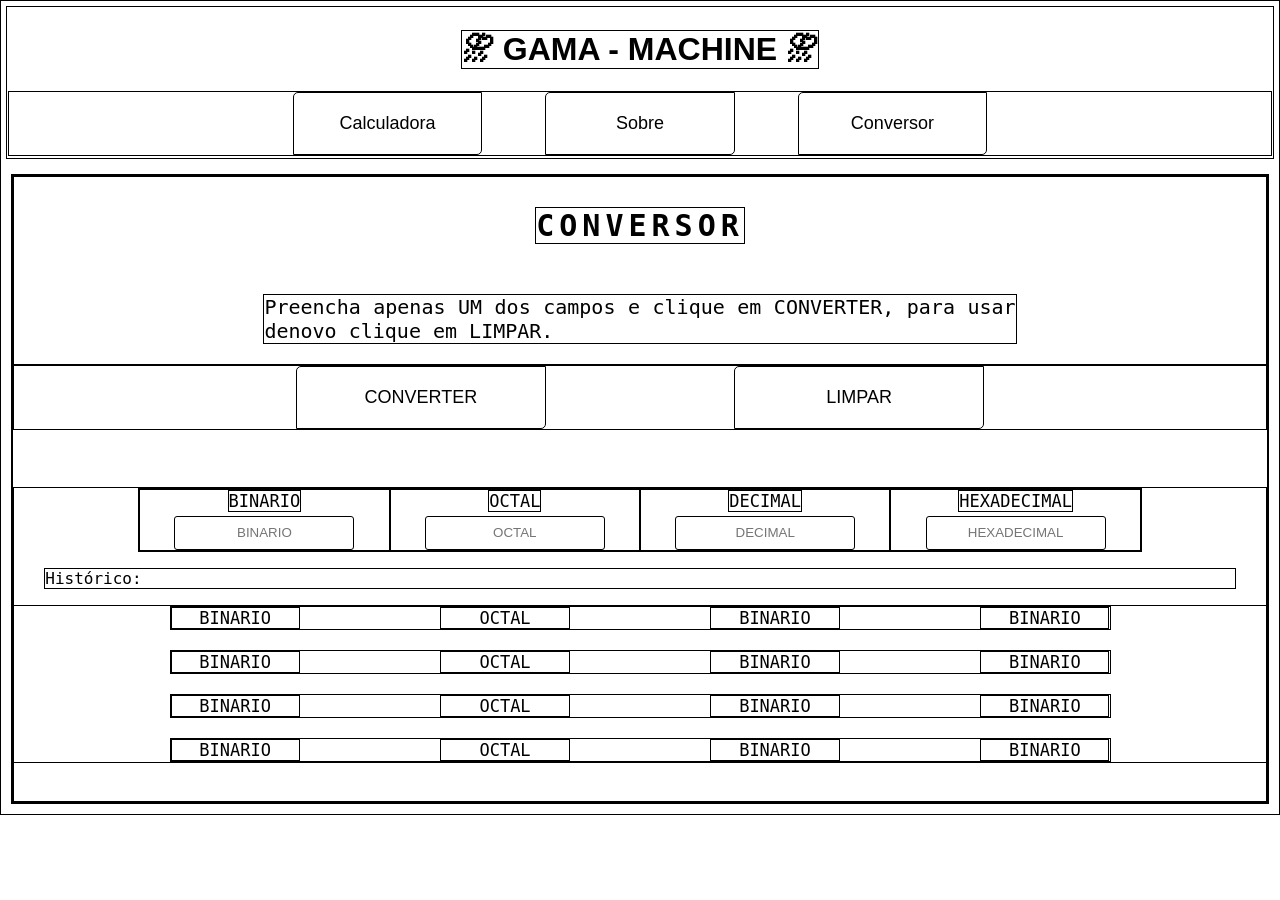
==== Gama-Machine.html @ 6f23514d "Salvando versão atual do github" ====
<!DOCTYPE html>
<html lang="en">
<head>
    <meta charset="UTF-8">
    <meta name="viewport" content="width=device-width, initial-scale=1.0">
    <title>Gama Machine</title>

    <link rel="stylesheet" href="gama.css">
</head>
<body>
    <!-- Colocar um fundo animado de batalha de rima -->
     <!-- buttons interativos e partes aparecendo com animação -->
    <div class="corpo">
        <div class="header">
            <h1 class="titulo">⛈︎ GAMA - MACHINE ⛈︎</h1>

            <div class="menu">
                <button class="itens_menus" onclick="entrarCalculadora()">Calculadora</button>
                <button class="itens_menus" onclick="entrarSobre()">Sobre</button>
                <button class="itens_menus" onclick="entrarConversor()">Conversor</button>
            </div>
        </div>
        <div class="conteudo">
            <div class="calculadora" id="tela_calculadora">
                <p>CALCULADORA</p>
            </div>
            
            <div class="sobre" id="tela_sobre">
                <p class="sobre_titulo">SOBRE</p>
                <p class="sobre_descricao">Página criada para conversão e calculo de numeros de diferentes bases, onde poderam ser acessadas no menu.<br>- Lucas S. Gama</p>
                <img class="ImagemComputador" src="https://images.vexels.com/media/users/3/323638/isolated/preview/739bbab141adde7265e035305f819b81-projeto-de-curso-de-um-computador-pessoal.png" alt="Top">
            </div>

            <div class="conversor" id="tela_conversor">
                <div class="titulo_instrucao">
                    <p class="conversor_titulo">CONVERSOR</p>
                    <p class="conversor_instrucao">Preencha apenas UM dos campos e clique em CONVERTER, para usar denovo clique em LIMPAR.</p>
                </div>
                <div class="BotoesConversor">
                    <!-- COLOCAR ANIMAÇÃO NESSES BOTÕES -->
                     <!-- Colocar restrições em outros inputs quando um for enviado -->
                    <button onclick="converter()">CONVERTER</button>
                    <button>LIMPAR</button>
                </div>
                <br><br><br>
                <div class="Conversao">
                    <div class="conversao_inputs">
                        <div class="caixaConversor">
                            <!-- IDEIA DE MUDAR A COR DO TITULO DO INPUT QUE RECEBEU A COR (utilizar a validação) -->
                            <span>BINARIO</span>
                            <input id="ipt_binario" type="text" placeholder="BINARIO">
                        </div>
                        <div class="caixaConversor">
                            <span>OCTAL</span>
                            <input id="ipt_octal" type="text" placeholder="OCTAL">
                        </div>
                        <div class="caixaConversor">
                            <span>DECIMAL</span>
                            <input id="ipt_decimal" type="text" placeholder="DECIMAL">
                        </div>
                        <div class="caixaConversor">
                            <span>HEXADECIMAL</span>
                            <input id="ipt_hexadecimal" type="text" placeholder="HEXADECIMAL">
                        </div>
                    </div>
                    <P class="historio_conversor">Histórico:</P>
                    <div class="resultado_inputs" id="resultado_inputs">
                        <div class="CaixaResultado">
                            <span>BINARIO</span>
                            <span>OCTAL</span>
                            <span>BINARIO</span>
                            <span>BINARIO</span>
                        </div>
                        <div class="CaixaResultado">
                            <span>BINARIO</span>
                            <span>OCTAL</span>
                            <span>BINARIO</span>
                            <span>BINARIO</span>
                        </div>
                        <div class="CaixaResultado">
                            <span>BINARIO</span>
                            <span>OCTAL</span>
                            <span>BINARIO</span>
                            <span>BINARIO</span>
                        </div>
                        <div class="CaixaResultado">
                            <span>BINARIO</span>
                            <span>OCTAL</span>
                            <span>BINARIO</span>
                            <span>BINARIO</span>
                        </div>
                    </div>
                    <br><br>
                </div>
                <!-- Colocar 4 inputs possiveis de serem inseridos, falar para um usuario preencher apenas um e ir adicionando em 1 historico -->
            </div>
        </div>
    </div>
</body>
    <script>
        // LIMPAR CAMPOS QUANDO CLICAR EM CONVERTER
        let TelaCalculadora = tela_calculadora;
        let TelaSobre = tela_sobre;
        let TelaConversor = tela_conversor;

        function entrarCalculadora() {
            tela_calculadora.style.display = "flex";
            tela_conversor.style.display = "none";
            tela_sobre.style.display = "none";
        }

        function entrarSobre() {
            tela_calculadora.style.display = "none";
            tela_conversor.style.display = "none";
            tela_sobre.style.display = "flex";
        }

        function entrarConversor() {
            tela_calculadora.style.display = "none";
            tela_conversor.style.display = "flex";
            tela_sobre.style.display = "none";
        }
    
        let ValidacaoDeCampo = 0;
        let Error = false;

        function converter() {
            let ValorBinario = Number(ipt_binario.value);
            let ValorOctal = Number(ipt_octal.value);
            let ValorDecimal = Number(ipt_decimal.value);
            let ValorHexadecimal = Number(ipt_hexadecimal.value);

            // Validação se apenas um campo está preenchido
            if (ValorBinario > 0 ) {
                ValidacaoDeCampo += 1;
            }
            if (ValorOctal > 0) {
                ValidacaoDeCampo += 1;
            }
            if (ValorDecimal > 0) {
                ValidacaoDeCampo += 1;
            }
            if(ValorHexadecimal > 0) {
                ValidacaoDeCampo += 1;
            }
            if(ValidacaoDeCampo > 1) {
                console.log("INSIRA UM CAMPO")
                ValidacaoDeCampo = 0;
                return  resultado_inputs.innerHTML += `
                <div class="CaixaResultado">
                    <span>ERRO</span>
                    <span>ERRO</span>
                    <span>ERRO</span>
                    <span>ERRO</span>
                </div>
                `
            }
            ValidacaoDeCampo = 0;
            // Validação Finalizada

            // FAZER IFS para cada caso de uso, se for o binario, octal EXEMPLO:

            // FAZER validacao de letra e numero no binario, hexadecimal e octal
            if (ValorBinario > 0) {
                ValorOctalConvertido = ValorBinario.toString(8);
                ValorHexadecimalConvertido = ValorBinario.toString(16);
                ValorDecimalConvertido = ValorBinario.toString(10);
                
                resultado_inputs.innerHTML +=  `
                <div class="CaixaResultado">
                    <span>${ValorBinario}</span>
                    <span>${ValorOctalConvertido}</span>
                    <span>${ValorDecimalConvertido}</span>
                    <span>${ValorHexadecimalConvertido}</span>
                </div>
                `
            }

            if (ValorOctal > 0) {
                ValorBinarioConvertido = ValorOctal.toString(2);
                ValorHexadecimalConvertido = ValorOctal.toString(16);
                ValorDecimalConvertido = ValorOctal.toString(10);
                
                resultado_inputs.innerHTML +=  `
                <div class="CaixaResultado">
                    <span>${ValorBinarioConvertido}</span>
                    <span>${ValorOctal}</span>
                    <span>${ValorDecimalConvertido}</span>
                    <span>${ValorHexadecimalConvertido}</span>
                </div>
                `
            }

            if (ValorDecimal > 0) {
                ValorOctalConvertido = ValorDecimal.toString(8);
                ValorHexadecimalConvertido = ValorDecimal.toString(16);
                ValorBinarioConvertido = ValorDecimal.toString(2);
                
                resultado_inputs.innerHTML +=  `
                <div class="CaixaResultado">
                    <span>${ValorBinarioConvertido}</span>
                    <span>${ValorOctalConvertido}</span>
                    <span>${ValorDecimal}</span>
                    <span>${ValorHexadecimalConvertido}</span>
                </div>
                `
            }

            if (ValorHexadecimal > 0) {
                ValorOctalConvertido = ValorHexadecimal.toString(8);
                ValorBinarioConvertido = ValorHexadecimal.toString(2);
                ValorDecimalConvertido = ValorHexadecimal.toString(10);
                
                resultado_inputs.innerHTML +=  `
                <div class="CaixaResultado">
                    <span>${ValorBinario}</span>
                    <span>${ValorOctalConvertido}</span>
                    <span>${ValorDecimalConvertido}</span>
                    <span>${ValorHexadecimalConvertido}</span>
                </div>
                `
            }


            
        }




        // UM DIA JAZ UMA CALCULATOR
    </script>
</html>
---- gama.css ----
@import url('https://fonts.googleapis.com/css2?family=Datatype:wght@100..900&display=swap');

/* =============== */
/*       CORPO     */
/* =============== */
body {
    margin: 0;
    padding: 0;
    font-family: "Datatype", monospace;
}

.corpo {
    border: 1px solid black;
    display: flex;
    flex-direction: column;
}

/* =============== */
/*       CORPO     */
/* =============== */


/* =============== */
/*       NAVBAR     */
/* =============== */

.header {
    display: flex;
    flex-direction: column;
    align-items: center;
    border: 1px black solid;
    padding: 2px;
    margin: 5px;
}

.titulo {
    font-family: 'Franklin Gothic Medium', 'Arial Narrow', Arial, sans-serif;
    border: 1px solid black;
}

.menu {
    display: flex;
    border: 1px solid black;
    justify-content: center;
    width: 100%;
    gap: 5%;
}

.itens_menus {
    width: 15%;
    height: 7vh;
    font-size: 2vh;
    background-color: white;
    color: black;
    border: 1px black solid;
    border-radius: 5px 0 5px 0;
    transition: 1s;
}

.itens_menus:hover {
    color: white;
    background-color: black;
    border: 1px white solid;
    border-radius: 0 5px 0 5px;
}

/* =============== */
/*       NAVBAR     */
/* =============== */



.conteudo {
    border: 1px solid black;
    margin: 10px;
    
}


/* =============== */
/*    CALCULADORA     */
/* =============== */

.calculadora {
    display: none;
}

/* =============== */
/*    CALCULADORA     */
/* =============== */


/* =============== */
/*      SOBRE      */
/* =============== */

.sobre {
    display: none;
    flex-direction: column;
    align-items: center;
    border: 1px solid black;

}

.sobre_titulo {
    font-size: 30px;
    font-weight: bolder;
    letter-spacing: 5px;
    border: 1px solid black;
}

.sobre_descricao {
    font-size: 20px;
    text-align: justify;
    width: 50%;
    border: 1px solid black;
}

.ImagemComputador {
    width: 23%;
}

/* =============== */
/*      SOBRE      */
/* =============== */


/* =============== */
/*    CONVERSOR    */
/* =============== */

.conversor {
    display: flex;
    flex-direction: column;
    justify-content: center;
    border: 1px solid black;

}

/* =============== */
/* CONVERSOR - CIMA */
/* =============== */

.titulo_instrucao {
    display: flex;
    flex-direction: column;
    align-items: center;
    border: 1px solid black;

}

.conversor_titulo {
    font-size: 30px;
    font-weight: bolder;
    letter-spacing: 5px;
    border: 1px solid black;
}

.conversor_instrucao {
    font-size: 20px;
    text-align: justify;
    width: 60%;
    border: 1px solid black;
}

.BotoesConversor {
    display: flex;
    justify-content: center;
    gap: 15%;
    border: 1px black solid;
}
.BotoesConversor button {
    height: 7vh;
    width: 20%;
    font-size: 2vh;
    background-color: white;
    color: black;
    border: 1px black solid;
    border-radius: 5px 0 5px 0;
}
/* =============== */
/* CONVERSOR - CIMA */
/* =============== */


/* =============== */
/* CONVERSOR - Baixo */
/* =============== */

.Conversao {
    border: 1px solid black;
    display: flex;
    flex-direction: column;
    align-items: center;
}

.conversao_inputs {
    border: 1px solid black;
    display: flex;
    flex-direction: row;
    justify-content: center;
    width: 80%;
}

.caixaConversor {
    display: flex;
    flex-direction: column;
    align-items: center;
    gap: 4px;
    border: 1px solid black;
    width: 100%;
}

.caixaConversor span {
    border: 1px solid black;
    font-size: 17px;

}

.caixaConversor input {
    border: 1px solid black;
    width: 70%;
    height: 30px;
    border-radius: 3px;
}

.caixaConversor input::placeholder {
    text-align: center;
}

.historio_conversor {
    border: 1px black solid;
    width: 95%;
}


.resultado_inputs {
    border: 1px black solid;
    display: flex;
    flex-direction: column;
    align-items: center;
    gap: 20px;
    width: 100%;
}

.CaixaResultado {
    display: flex;
    flex-direction: wrap;
    gap: 15%;
    border: 1px black solid;
    width: 75%;
    justify-content: center;
}

.CaixaResultado span {
    font-size: 17px;
    width: 80%;
    border: 1px black solid;
    text-align: center;
}

/* =============== */
/* CONVERSOR - Baixo */
/* =============== */

/* =============== */
/*    CONVERSOR    */
/* =============== */
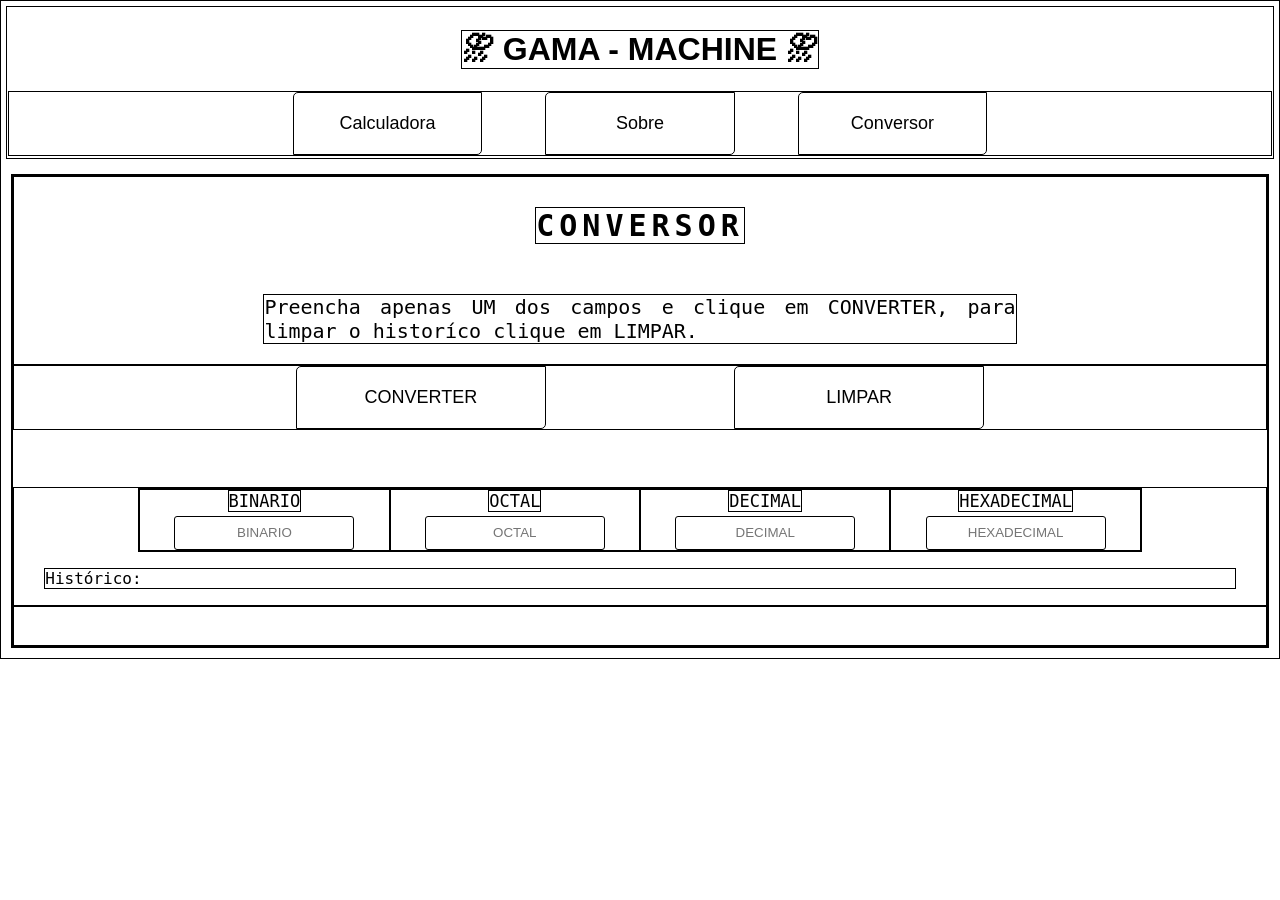
==== commit 0b330806: "Finalizando a sessão de conversão de valores" ====
--- a/Gama-Machine.html
+++ b/Gama-Machine.html
@@ -34,19 +34,16 @@
             <div class="conversor" id="tela_conversor">
                 <div class="titulo_instrucao">
                     <p class="conversor_titulo">CONVERSOR</p>
-                    <p class="conversor_instrucao">Preencha apenas UM dos campos e clique em CONVERTER, para usar denovo clique em LIMPAR.</p>
+                    <p class="conversor_instrucao">Preencha apenas UM dos campos e clique em CONVERTER, para limpar o historíco clique em LIMPAR.</p>
                 </div>
                 <div class="BotoesConversor">
-                    <!-- COLOCAR ANIMAÇÃO NESSES BOTÕES -->
-                     <!-- Colocar restrições em outros inputs quando um for enviado -->
                     <button onclick="converter()">CONVERTER</button>
-                    <button>LIMPAR</button>
+                    <button onclick="limpar()">LIMPAR</button>
                 </div>
                 <br><br><br>
                 <div class="Conversao">
                     <div class="conversao_inputs">
                         <div class="caixaConversor">
-                            <!-- IDEIA DE MUDAR A COR DO TITULO DO INPUT QUE RECEBEU A COR (utilizar a validação) -->
                             <span>BINARIO</span>
                             <input id="ipt_binario" type="text" placeholder="BINARIO">
                         </div>
@@ -65,43 +62,29 @@
                     </div>
                     <P class="historio_conversor">Histórico:</P>
                     <div class="resultado_inputs" id="resultado_inputs">
-                        <div class="CaixaResultado">
+                        <!-- <div class="CaixaResultado">
                             <span>BINARIO</span>
                             <span>OCTAL</span>
                             <span>BINARIO</span>
                             <span>BINARIO</span>
-                        </div>
-                        <div class="CaixaResultado">
-                            <span>BINARIO</span>
-                            <span>OCTAL</span>
-                            <span>BINARIO</span>
-                            <span>BINARIO</span>
-                        </div>
-                        <div class="CaixaResultado">
-                            <span>BINARIO</span>
-                            <span>OCTAL</span>
-                            <span>BINARIO</span>
-                            <span>BINARIO</span>
-                        </div>
-                        <div class="CaixaResultado">
-                            <span>BINARIO</span>
-                            <span>OCTAL</span>
-                            <span>BINARIO</span>
-                            <span>BINARIO</span>
-                        </div>
+                        </div> -->
                     </div>
                     <br><br>
                 </div>
-                <!-- Colocar 4 inputs possiveis de serem inseridos, falar para um usuario preencher apenas um e ir adicionando em 1 historico -->
             </div>
         </div>
     </div>
 </body>
     <script>
-        // LIMPAR CAMPOS QUANDO CLICAR EM CONVERTER
         let TelaCalculadora = tela_calculadora;
         let TelaSobre = tela_sobre;
         let TelaConversor = tela_conversor;
+
+        let InputBinario = ipt_binario;
+        let InputOctal = ipt_octal;
+        let InputDecimal = ipt_decimal;
+        let InputHexadecimal = ipt_hexadecimal;
+        
 
         function entrarCalculadora() {
             tela_calculadora.style.display = "flex";
@@ -122,28 +105,30 @@
         }
     
         let ValidacaoDeCampo = 0;
-        let Error = false;
-
+        
         function converter() {
-            let ValorBinario = Number(ipt_binario.value);
-            let ValorOctal = Number(ipt_octal.value);
+            let ValorBinario = parseInt(ipt_binario.value, 2);
+            let ValorOctal = parseInt(ipt_octal.value, 8);
             let ValorDecimal = Number(ipt_decimal.value);
-            let ValorHexadecimal = Number(ipt_hexadecimal.value);
-
+            let ValorHexadecimal = parseInt(ipt_hexadecimal.value, 16);
             // Validação se apenas um campo está preenchido
             if (ValorBinario > 0 ) {
                 ValidacaoDeCampo += 1;
+                console.log(ValidacaoDeCampo)
             }
             if (ValorOctal > 0) {
                 ValidacaoDeCampo += 1;
+                console.log(ValidacaoDeCampo)
             }
             if (ValorDecimal > 0) {
                 ValidacaoDeCampo += 1;
+                console.log(ValidacaoDeCampo)
             }
             if(ValorHexadecimal > 0) {
                 ValidacaoDeCampo += 1;
-            }
-            if(ValidacaoDeCampo > 1) {
+                console.log(ValidacaoDeCampo)
+            }
+            if(ValidacaoDeCampo > 1 || ValidacaoDeCampo == 0) {
                 console.log("INSIRA UM CAMPO")
                 ValidacaoDeCampo = 0;
                 return  resultado_inputs.innerHTML += `
@@ -157,18 +142,17 @@
             }
             ValidacaoDeCampo = 0;
             // Validação Finalizada
-
-            // FAZER IFS para cada caso de uso, se for o binario, octal EXEMPLO:
 
             // FAZER validacao de letra e numero no binario, hexadecimal e octal
             if (ValorBinario > 0) {
                 ValorOctalConvertido = ValorBinario.toString(8);
                 ValorHexadecimalConvertido = ValorBinario.toString(16);
                 ValorDecimalConvertido = ValorBinario.toString(10);
-                
-                resultado_inputs.innerHTML +=  `
-                <div class="CaixaResultado">
-                    <span>${ValorBinario}</span>
+                ValorBinarioConvertido = ValorBinario.toString(2)
+
+                resultado_inputs.innerHTML +=  `
+                <div class="CaixaResultado">
+                    <span>${ValorBinarioConvertido}</span>
                     <span>${ValorOctalConvertido}</span>
                     <span>${ValorDecimalConvertido}</span>
                     <span>${ValorHexadecimalConvertido}</span>
@@ -178,6 +162,7 @@
 
             if (ValorOctal > 0) {
                 ValorBinarioConvertido = ValorOctal.toString(2);
+                ValorOctalConvertido = ValorOctal.toString(8);
                 ValorHexadecimalConvertido = ValorOctal.toString(16);
                 ValorDecimalConvertido = ValorOctal.toString(10);
                 
@@ -210,10 +195,11 @@
                 ValorOctalConvertido = ValorHexadecimal.toString(8);
                 ValorBinarioConvertido = ValorHexadecimal.toString(2);
                 ValorDecimalConvertido = ValorHexadecimal.toString(10);
-                
-                resultado_inputs.innerHTML +=  `
-                <div class="CaixaResultado">
-                    <span>${ValorBinario}</span>
+                ValorHexadecimalConvertido = ValorHexadecimal.toString(16)
+      
+                resultado_inputs.innerHTML +=  `
+                <div class="CaixaResultado">
+                    <span>${ValorBinarioConvertido}</span>
                     <span>${ValorOctalConvertido}</span>
                     <span>${ValorDecimalConvertido}</span>
                     <span>${ValorHexadecimalConvertido}</span>
@@ -221,12 +207,20 @@
                 `
             }
 
-
+            InputBinario.value = '';
+            InputOctal.value = '';
+            InputDecimal.value = '';
+            InputHexadecimal.value = '';
             
         }
 
-
-
+        function limpar() {
+            resultado_inputs.innerHTML = '';
+            InputBinario.value = '';
+            InputOctal.value = '';
+            InputDecimal.value = '';
+            InputHexadecimal.value = '';
+        }
 
         // UM DIA JAZ UMA CALCULATOR
     </script>
--- a/gama.css
+++ b/gama.css
@@ -98,7 +98,7 @@
     display: none;
     flex-direction: column;
     align-items: center;
-    border: 1px solid black;
+    /* border: 1px solid black; */
 
 }
 
@@ -169,6 +169,7 @@
     gap: 15%;
     border: 1px black solid;
 }
+
 .BotoesConversor button {
     height: 7vh;
     width: 20%;
@@ -177,6 +178,14 @@
     color: black;
     border: 1px black solid;
     border-radius: 5px 0 5px 0;
+    transition: 1s;
+}
+
+.BotoesConversor button:hover {
+    background-color: black;
+    border: 1px white solid;
+    color: white;
+    border-radius: 0 5px 0 5px;
 }
 /* =============== */
 /* CONVERSOR - CIMA */
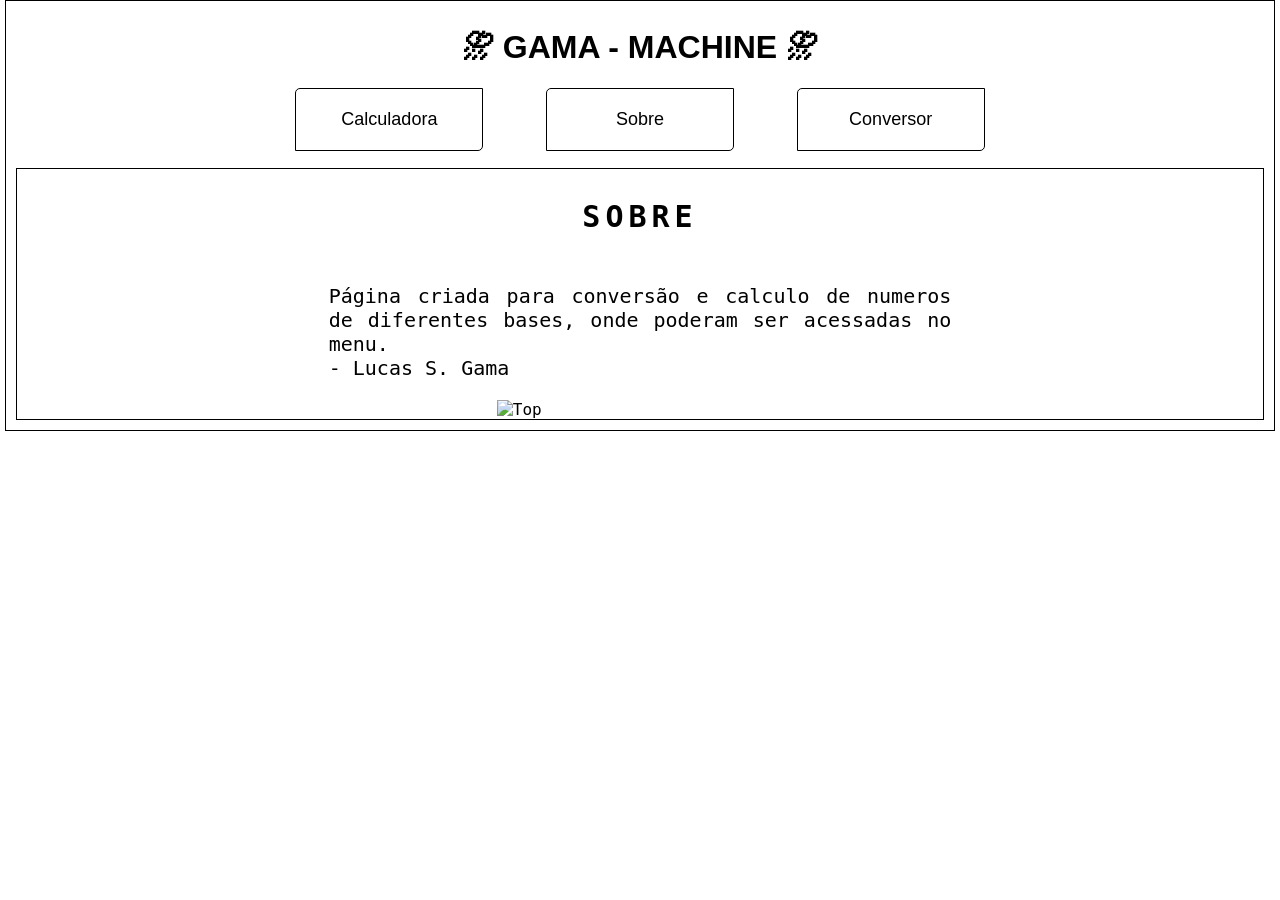
==== commit c3a64569: "Finalizando páginas" ====
--- a/Gama-Machine.html
+++ b/Gama-Machine.html
@@ -22,7 +22,56 @@
         </div>
         <div class="conteudo">
             <div class="calculadora" id="tela_calculadora">
-                <p>CALCULADORA</p>
+                <p class="titulo_calculadora">CALCULADORA</p>
+                
+                <div class="Inserir-template">
+                    <div class="template-spans">
+                        <select id="ipt_base_n1">
+                            <option value="N1decimal">Decimal</option>
+                            <option value="N1binario">Binario</option>
+                            <option value="N1octal">Octal</option>
+                            <option value="N1hexadecimal">Hexadecimal</option>
+                        </select>
+                        <span>Preencha os campos!</span>
+                        <select id="ipt_base_n2">
+                            <option value="N2decimal">Decimal</option>
+                            <option value="N2binario">Binario</option>
+                            <option value="N2octal">Octal</option>
+                            <option value="N2hexadecimal">Hexadecimal</option>
+                        </select>
+                    </div>
+                    <div class="template-inputs">
+                        <input type="text" placeholder="Numero 1" id="ipt_n1">
+                        <select id="ipt_operacao">
+                            <option value="somar">+</option>
+                            <option value="subtrair">-</option>
+                            <option value="dividir">/</option>
+                            <option value="multiplicar">x</option>
+                        </select>
+                        <input type="text" placeholder="Número 2" id="ipt_n2"> 
+                    </div>
+                </div>
+                <div class="calculadora_botoes">
+                    <button onclick="calcular()">CALCULAR</button>
+                        <select id="ipt_base_resposta">
+                            <option value="RESdecimal" disabled selected>Base da Resposta</option>
+                            <option value="RESdecimal">Decimal</option>
+                            <option value="RESbinario">Binario</option>
+                            <option value="RESoctal">Octal</option>
+                            <option value="REShexadecimal">Hexadecimal</option>
+                        </select>
+                    <button onclick="limparCalculadora()">LIMPAR</button>
+                </div>
+                <p class="historíco_calculadora">Historíco: </p>
+                <div class="resultados_calculadora" id="ipt_resultados_calculadora">
+                    <!-- <div class="resultado-box">
+                        <span>18<p>2</p></span>
+                        <span>+</span>
+                        <span>20<p>8</p></span>
+                        <span>=</span>
+                        <span>38<p>10</p></span>
+                    </div> -->
+                </div>
             </div>
             
             <div class="sobre" id="tela_sobre">
@@ -85,7 +134,7 @@
         let InputDecimal = ipt_decimal;
         let InputHexadecimal = ipt_hexadecimal;
         
-
+        // FUNÇÕES MENU
         function entrarCalculadora() {
             tela_calculadora.style.display = "flex";
             tela_conversor.style.display = "none";
@@ -103,7 +152,9 @@
             tela_conversor.style.display = "flex";
             tela_sobre.style.display = "none";
         }
-    
+        // FUNÇÕES MENU
+
+        // FUNÇÕES CONVERTER
         let ValidacaoDeCampo = 0;
         
         function converter() {
@@ -169,7 +220,7 @@
                 resultado_inputs.innerHTML +=  `
                 <div class="CaixaResultado">
                     <span>${ValorBinarioConvertido}</span>
-                    <span>${ValorOctal}</span>
+                    <span>${ValorOctalConvertido}</span>
                     <span>${ValorDecimalConvertido}</span>
                     <span>${ValorHexadecimalConvertido}</span>
                 </div>
@@ -221,7 +272,108 @@
             InputDecimal.value = '';
             InputHexadecimal.value = '';
         }
-
-        // UM DIA JAZ UMA CALCULATOR
+        // FUNÇÕES CONVERTER
+        
+        function calcular() {
+            let BaseN1 = ipt_base_n1.value;
+            let BaseN1Texto = 0;
+            let BaseN2 = ipt_base_n2.value;
+            let BaseN2Texto = 0;
+            let BaseResposta = ipt_base_resposta.value;
+            let BaseRespostaTexto = 0
+            let operacao = ipt_operacao.value;
+            let n1 = Number(ipt_n1.value);
+            let n2 = Number(ipt_n2.value);
+
+            let ValorConversaoN1 = 0;
+            let ValorConversaoN2 = 0;
+
+            let ValorDecimalSoma = 0;
+            let ValorResultado = 0;
+
+            let OperacaoTexto = '';
+
+            if (BaseN1 == 'N1decimal') {
+                ValorConversaoN1 = Number(n1);
+                BaseN1Texto = 10;
+            } else if (BaseN1 == 'N1binario') {
+                ValorConversaoN1 = parseInt(n1, 2);
+                BaseN1Texto = 2;
+            } else if (BaseN1 == 'N1octal') {
+                ValorConversaoN1 = parseInt(n1, 8);
+                BaseN1Texto = 8;
+            } else if (BaseN1 == 'N1hexadecimal') {
+                ValorConversaoN1 = parseInt(n1, 16);
+                BaseN1Texto = 16;
+            } else {
+                return alert("Coloque uma base válida")
+            }
+
+            if (BaseN2 == 'N2decimal') {
+                ValorConversaoN2 = Number(n2);
+                BaseN2Texto = 10;
+            } else if (BaseN2 == 'N2binario') {
+                ValorConversaoN2 = parseInt(n2, 2);
+                BaseN2Texto = 2;
+            } else if (BaseN2 == 'N2octal') {
+                ValorConversaoN2 = parseInt(n2, 8);
+                BaseN2Texto = 8;
+            } else if (BaseN2 == 'N2hexadecimal') {
+                ValorConversaoN2 = parseInt(n2, 16);
+                BaseN2Texto = 16;
+            } else {
+                return alert("Coloque uma base válida")
+            }
+
+            if (operacao == 'somar') {
+                ValorDecimalSoma = ValorConversaoN1 + ValorConversaoN2;
+                OperacaoTexto = '+';
+            } else if (operacao == 'subtrair') {
+                ValorDecimalSoma = ValorConversaoN1 - ValorConversaoN2;
+                OperacaoTexto = '-';
+            } else if (operacao == 'dividir') {
+                ValorDecimalSoma = ValorConversaoN1 / ValorConversaoN2;
+                OperacaoTexto = '/';
+            } else if (operacao == 'multiplicar') {
+                ValorDecimalSoma = ValorConversaoN1 * ValorConversaoN2;
+                OperacaoTexto = '*';
+            } else {
+                return alert("Coloque um valor válido")
+            }
+
+            if (BaseResposta == "RESdecimal") {
+                ValorResultado = ValorDecimalSoma.toString(10);
+                BaseRespostaTexto = 10;
+            } else if (BaseResposta == "RESbinario") {
+                ValorResultado = ValorDecimalSoma.toString(2);
+                BaseRespostaTexto = 2;
+            } else if (BaseResposta == "RESoctal") {
+                ValorResultado = ValorDecimalSoma.toString(8);
+                BaseRespostaTexto = 8;
+            } else if (BaseResposta == "REShexadecimal") {
+                ValorResultado = ValorDecimalSoma.toString(16);
+                BaseRespostaTexto = 16;
+            } else {
+                return alert("Coloque um valor válido")
+            }
+
+            
+
+            ipt_resultados_calculadora.innerHTML += `
+            <div class="resultado-box">
+                <span>${n1}<p>${BaseN1Texto}</p></span>
+                <span>${OperacaoTexto}</span>
+                <span>${n2}<p>${BaseN2Texto}</p></span>
+                <span>=</span>
+                <span>${ValorResultado}<p>${BaseRespostaTexto}</p></span>
+            </div>`
+
+        }
+        
+        function limparCalculadora() {
+            ipt_resultados_calculadora.innerHTML = '';
+            ipt_n2.value = '';
+            ipt_n1.value = ''; 
+        }
     </script>
 </html>
--- a/gama.css
+++ b/gama.css
@@ -7,9 +7,13 @@
     margin: 0;
     padding: 0;
     font-family: "Datatype", monospace;
+    display: flex;
+    justify-content: center;
 }
 
 .corpo {
+    /* Tirar essa borda */
+    width: 99%;
     border: 1px solid black;
     display: flex;
     flex-direction: column;
@@ -28,19 +32,16 @@
     display: flex;
     flex-direction: column;
     align-items: center;
-    border: 1px black solid;
     padding: 2px;
     margin: 5px;
 }
 
 .titulo {
     font-family: 'Franklin Gothic Medium', 'Arial Narrow', Arial, sans-serif;
-    border: 1px solid black;
 }
 
 .menu {
     display: flex;
-    border: 1px solid black;
     justify-content: center;
     width: 100%;
     gap: 5%;
@@ -83,6 +84,118 @@
 
 .calculadora {
     display: none;
+    width: 100%;
+    flex-direction: column;
+    align-items: center;
+}
+
+.titulo_calculadora {
+    font-size: 30px;
+    font-weight: bolder;
+    letter-spacing: 5px;    
+}
+
+.Inserir-template {
+    display: flex;
+    flex-direction: column;
+    width: 60%;
+    gap: 10px; 
+    height: 100px;
+}
+
+.template-spans {
+    display: flex;
+    justify-content: center;
+    height: 100%;
+    gap: 19%;
+    height: 40%;
+}
+
+.template-spans span {
+    width: 27%;
+    text-align: center;
+}
+
+.template-spans select {
+    text-align: center;
+    width: 27%;
+    border: 1px solid black;
+}
+
+.template-inputs {
+    padding-top: 5px;
+    display: flex;
+    justify-content: center;
+    gap: 19%;
+    height: 40%;
+}
+
+.template-inputs input {
+    text-align: center;
+    width: 25%;
+    border: 1px solid black;
+}
+
+.template-inputs select {
+    text-align: center;
+    width: 25%;
+    border: 1px solid black;
+}
+
+.calculadora_botoes {
+    margin-top: 35px;
+    display: flex;
+    width: 50%;
+    justify-content: center;
+    gap: 20%;
+}
+
+.calculadora_botoes button{
+    height: 7vh;
+    width: 30%;
+    font-size: 2vh;
+    background-color: white;
+    color: black;
+    border: 1px black solid;
+    border-radius: 5px 0 5px 0;
+    transition: 1s;
+}
+
+.calculadora_botoes button:hover {
+    background-color: black;
+    border: 1px white solid;
+    color: white;
+    border-radius: 0 5px 0 5px;
+}
+
+.historíco_calculadora {
+    border-top: 2px solid black;
+    margin-top: 30px;
+    padding-top: 10px;
+    width: 50%;
+}
+
+.resultados_calculadora {
+    display: flex;
+    flex-direction: column;
+    gap: 15px;
+    width: 50%;
+    align-items: center;
+}
+
+.resultado-box {
+    display: flex;
+    justify-content: center;
+    width: 100%;
+    gap: 5%;
+    border-top: 1px dashed black;
+    padding-top: 10px;
+}
+
+.resultado-box span {
+    display: flex;
+    justify-content: center;
+    width: 15%;
 }
 
 /* =============== */
@@ -95,25 +208,21 @@
 /* =============== */
 
 .sobre {
-    display: none;
-    flex-direction: column;
-    align-items: center;
-    /* border: 1px solid black; */
-
+    display: flex;
+    flex-direction: column;
+    align-items: center;
 }
 
 .sobre_titulo {
     font-size: 30px;
     font-weight: bolder;
     letter-spacing: 5px;
-    border: 1px solid black;
 }
 
 .sobre_descricao {
     font-size: 20px;
     text-align: justify;
     width: 50%;
-    border: 1px solid black;
 }
 
 .ImagemComputador {
@@ -130,11 +239,9 @@
 /* =============== */
 
 .conversor {
-    display: flex;
-    flex-direction: column;
-    justify-content: center;
-    border: 1px solid black;
-
+    display: none;
+    flex-direction: column;
+    justify-content: center;
 }
 
 /* =============== */
@@ -145,29 +252,24 @@
     display: flex;
     flex-direction: column;
     align-items: center;
-    border: 1px solid black;
-
 }
 
 .conversor_titulo {
     font-size: 30px;
     font-weight: bolder;
     letter-spacing: 5px;
-    border: 1px solid black;
 }
 
 .conversor_instrucao {
     font-size: 20px;
     text-align: justify;
     width: 60%;
-    border: 1px solid black;
 }
 
 .BotoesConversor {
     display: flex;
     justify-content: center;
     gap: 15%;
-    border: 1px black solid;
 }
 
 .BotoesConversor button {
@@ -197,14 +299,12 @@
 /* =============== */
 
 .Conversao {
-    border: 1px solid black;
     display: flex;
     flex-direction: column;
     align-items: center;
 }
 
 .conversao_inputs {
-    border: 1px solid black;
     display: flex;
     flex-direction: row;
     justify-content: center;
@@ -216,18 +316,15 @@
     flex-direction: column;
     align-items: center;
     gap: 4px;
-    border: 1px solid black;
     width: 100%;
 }
 
 .caixaConversor span {
-    border: 1px solid black;
     font-size: 17px;
-
 }
 
 .caixaConversor input {
-    border: 1px solid black;
+    border: 2px solid black;
     width: 70%;
     height: 30px;
     border-radius: 3px;
@@ -238,13 +335,12 @@
 }
 
 .historio_conversor {
-    border: 1px black solid;
+    border-top: 2px solid black;
     width: 95%;
 }
 
 
 .resultado_inputs {
-    border: 1px black solid;
     display: flex;
     flex-direction: column;
     align-items: center;
@@ -256,15 +352,18 @@
     display: flex;
     flex-direction: wrap;
     gap: 15%;
-    border: 1px black solid;
     width: 75%;
     justify-content: center;
+    padding-top: 10px;
+    padding-bottom: 10px;
+    border-top: 1px dashed black;
+    border-bottom: 1px dashed black;
 }
 
 .CaixaResultado span {
     font-size: 17px;
     width: 80%;
-    border: 1px black solid;
+    border: 2px black solid;
     text-align: center;
 }
 
